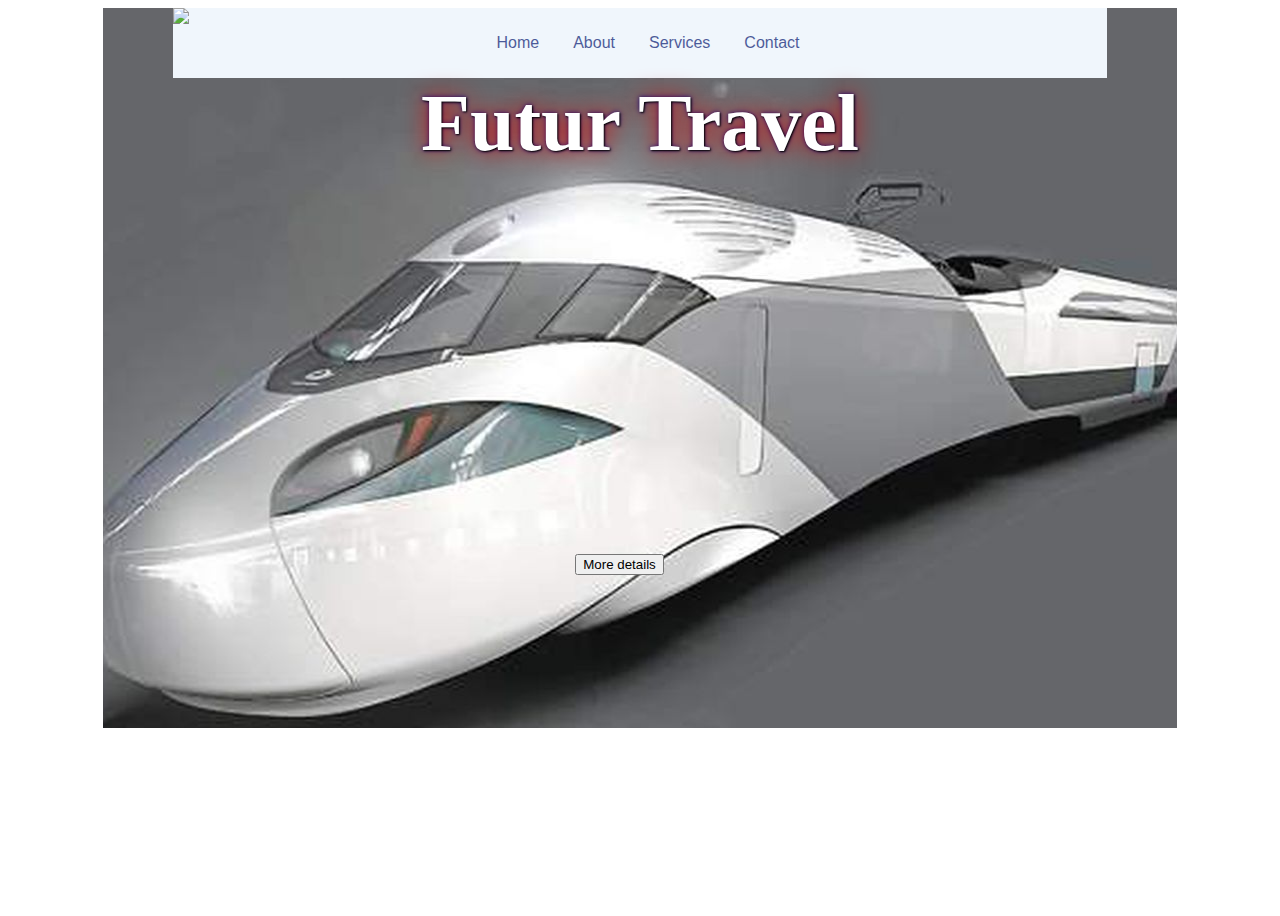
==== index.html @ ac78d4cc "first commit" ====
<!DOCTYPE html>
<html lang="en">
<head>
    <meta charset="UTF-8">
    <meta name="viewport" content="width=device-width, initial-scale=1.0">
    <meta http-equiv="X-UA-Compatible" content="ie=edge">
 
    <link rel="stylesheet" href="style.css">
    <title>Accueil</title>
   
    
</head>
<body>
    <div class="big-container">
        <div class="navigation-bar">


            <div id="navigation-container">
        
              <img src="img/Logo.png">
        
              <ul>
                <li><a href="#">Home</a></li>
            
                <li><a href="About.html">About</a></li>
                <li><a href="Service.html">Services</a></li>
                <li><a href="Contact.html">Contact</a></li>
              </ul>
            </div>
            <div class="modal-content">
                <strong class="titrAlert">Futur Travel</strong><br>
            </div>
        <div class="container-column div1">
            
            
                 <div class="modal fade bs-example-modal-lg" tabindex="-1" role="dialog" aria-labelledby="myLargeModalLabel" aria-hidden="true">
                  <div class="modal-dialog modal-lg">
                    
                  </div>
                </div>
           
        </div>
        
        <div class="container-column div2">
           <button> More details</button>
           
        </div>
               
    </div>
    
       
    
   
</body>
</html>
---- style.css ----
.big-container {
    background-image: url("img/train-futur.jpeg");
    background-repeat: no-repeat;
    height: 100vh;
    display: flex;
    flex-direction: row;
    justify-content: center;
    width: 85%;
    margin: 0 auto;
    background-position: top center;
    /*background-size: cover;*/
  }
  
  .container-column {
    display: inline-block;
    margin-top: 100px;
  }
  
  .div1 {
    padding-top: 300px;
    padding-left: 25px;
  }
  
  .div2 {
    padding-right: 70px;
  }
  .logo {
    float: left;
    size: 25%;
  }
  /* ~~ Top Navigation Bar ~~ */
  
  #navigation-container {
    
    margin: 0 auto;
    height: 70px;
  }
  
  .navigation-bar {
    background-color: #f0f6fc;
    height: 70px;
    width: 87%;
    text-align:center;
  }
  .navigation-bar img{
  float:left;
  height: 70px;
  }
  .navigation-bar ul {
    padding: 0px;
    margin: 0px;
    text-align: center;
    display:inline-block;
    vertical-align:top;
  }
  
  .navigation-bar li {
    list-style-type: none;
    padding: 0px;
    height: 24px;
    margin-top: 4px;
    margin-bottom: 4px;
    display: inline;
  }
  
  .navigation-bar li a {
    color: #051771;
    font-size: 16px;
    font-family: "Trebuchet MS", Arial, Helvetica, sans-serif;
    text-decoration: none;
    line-height: 70px;
    padding: 5px 15px;
    opacity: 0.7;
  }
  
  #menu {
    float: right;
  }
  #titre1 {
    font-size: 20px;
    transition: all 2s;
  }
  
  #titre1:hover {
    font-size: 40px;
    color: red;
    font-weight: bold;
    border: 1px solid gray;
  }
  
  .container1 {
    width: 50%;
    margin: 0 auto;
    border: 4px solid #1a7ec0;
    display: flex;
    flex-direction: column;
  }
  
  .container-row {
    width: 100%;
    display: flex;
  }
  
  .container-row img {
    width: 50%;
  }
  
  .elemcont {
    display: flex;
    justify-content: center;
  }
  
  .imgbut {
    position: absolute;
    z-index: 2;
    width: 50%;
    height: 100px;
  }
  
  .imgbut img {
    width: 15%;
  }
  
  .imgbut input[type=button] {
    display: flex;
    flex-direction: column;
  }
  
  #progCry {
    color: red;
  }
  
  #talkDoct {
    display: none;
  }
  
  #talkMum {
    display: none;
  }
  
  
  
  @keyframes walkRight {
    from {
      left: 330px;
      top: 25px;
    }
    to {
      left: 666px;
      top: 18px;
    }
  }
  
  @keyframes translate {
    to {
      left: 90%;
    }
  }
  
  #imgdoct.doctAccueil {
    /*background-image: url('../images/spritDoct.png');*/
    left: 666px;
    top: 18px;
    background-position: -688px -40px;
  }
  
  #imgdoct.doctExam {
    left: 344px;
    top: 230px;
    background-position: -310px -48px;
  }
  
  #imgdoct.doctWeight {
    left: 650px;
    top: 226px;
    background-position: -544px -316px;
  }
  
  #imgdoct.doctVaccin {
    left: 320px;
    top: 448px;
    background-position: -404px -49px;
  }
  
  #imgdoct.doctOrder {
    left: 674px;
    top: 445px;
    background-position: -435px -317px;
  }
  
  #spritBB {
    display: none;
    position: absolute;
    height: 160px;
    width: 144px;
    background-image: url("../images/spritBaby.png");
    background-size: 570px;
  }
  
  #spritBB.bbExam {
    left: 395px;
    top: 216px;
    background-position: -428px 5px;
  }
  
  #spritBB.bbWeight {
    left: 714px;
    top: 222px;
    background-position: -560px -326px;
  }
  
  #spritBB.bbVaccin {
    left: 398px;
    top: 424px;
    background-position: -841px -333px;
    transform: scaleX(-1);
  }
  
  #mumy {
    left: 450px;
    position: absolute;
    top: 46px;
    image-orientation: flip;
  }
  
  #mumy.takeOrder {
    left: 810px;
    top: 455px;
    animation-fill-mode: backwards;
  }
  
  #mumy1 {
    left: 755px;
    position: absolute;
    top: 686px;
    height: 180px;
    width: 100px;
    display: none;
  }
  
  .btn-primary {
    color: #fff;
    background-color: #f0f6fc14;
  }
  
  .btn-primary:hover {
    color: #fff;
    background-color: #eaf1f800;
  }
  
  .btn-primary:not([disabled]):not(.disabled):active, .show > .btn-primary.dropdown-toggle {
    color: #fff;
  }
  
  .liItem {
    color: #021616;
    font-family: Verdana, Geneva, Tahoma, sans-serif;
    font-size: 14px;
    font-weight: bold;
    font-style: italic;
    /*visibility:hidden;*/
  }
  
  .liItem label {
    color: black;
  }
  
  .titrAlert {
    font-family: revert;
    font-size: 80px;
    text-align: right;
    /* text-shadow: 2px 2px 5px red; */
    color: white;
    text-shadow: 1px 1px 2px black, 0 0 25px #cf1010, 0 0 5px darkblue
  }
  
  
  
  #mask {
    width: 65px;
    height: 80px;
    visibility: hidden;
    overflow: hidden;
  }
  
  /* Animations */
  @keyframes moveToAccueil {
    to {
      top: 18px;
      left: 810px;
    }
  }
  
  .moveToAccueil {
    animation: moveToAccueil 2s;
    animation-duration: 2s;
    animation-iteration-count: 1;
    animation-fill-mode: forwards;
  }
  
  @keyframes moveToAccueil {
    to {
      top: 18px;
      left: 810px;
    }
  }
  
  .moveToAccueil {
    animation: moveToAccueil 2s;
    animation-duration: 2s;
    animation-iteration-count: 1;
    animation-fill-mode: forwards;
  }
  
  @keyframes moveToAccueill {
    to {
      top: 18px;
      left: 650px;
    }
  }
  
  .moveToAccueil1 {
    animation: moveToAccueill 2s;
    animation-duration: 2s;
    animation-iteration-count: 1;
    animation-fill-mode: forwards;
  }
  /*# sourceMappingURL=stylIndex.css.map */
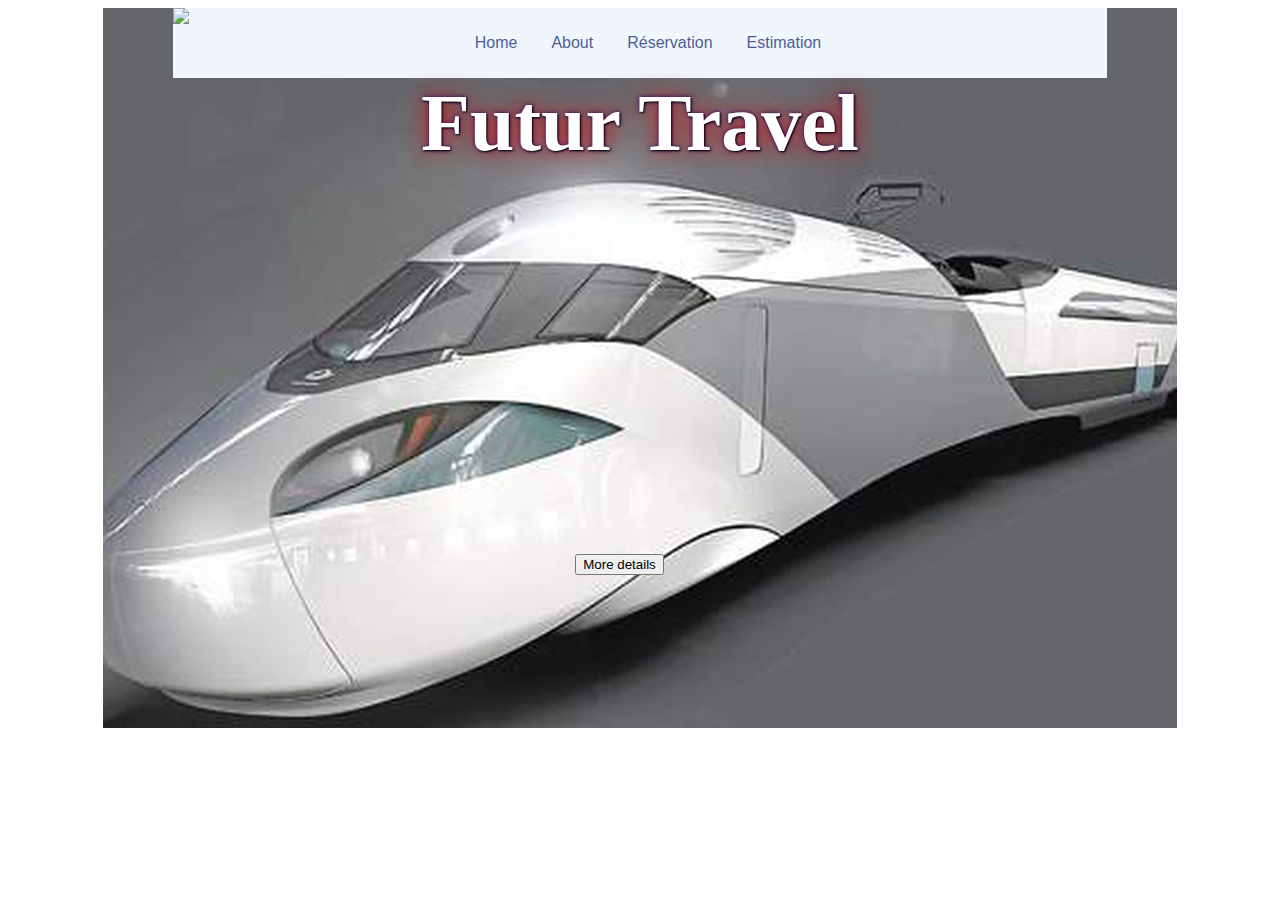
==== commit 87a0f3fa: "first commit" ====
--- a/index.html
+++ b/index.html
@@ -23,8 +23,8 @@
                 <li><a href="#">Home</a></li>
             
                 <li><a href="About.html">About</a></li>
-                <li><a href="Service.html">Services</a></li>
-                <li><a href="Contact.html">Contact</a></li>
+                <li><a href="Réservation.html">Réservation</a></li>
+                <li><a href="Estimation.html".html">Estimation</a></li>
               </ul>
             </div>
             <div class="modal-content">
--- a/style.css
+++ b/style.css
@@ -28,6 +28,53 @@
     float: left;
     size: 25%;
   }
+
+
+  header
+  {
+      display: block;
+      width: 50%;
+      height: 50px;
+      background: #ffffff;
+      box-shadow: 0px 1px 1px #680c0c;
+  }
+   
+#float
+{
+  padding-top: 50px;
+}
+
+#fleche
+{
+  padding-left: 10%;
+}
+
+.parent{
+    display: flex;
+}
+
+
+.gallery { 
+display : flex;
+flex-direction: row;
+
+}
+.divgauche {
+background-color : green;
+width : 10%;
+display : flex;
+align-items : center;
+justify-content : center;
+}
+.divdroite {
+background-color : rgb(62, 53, 103);
+width : 10%;
+z-index: 0;
+}
+.desc {
+
+
+}
   /* ~~ Top Navigation Bar ~~ */
   
   #navigation-container {
